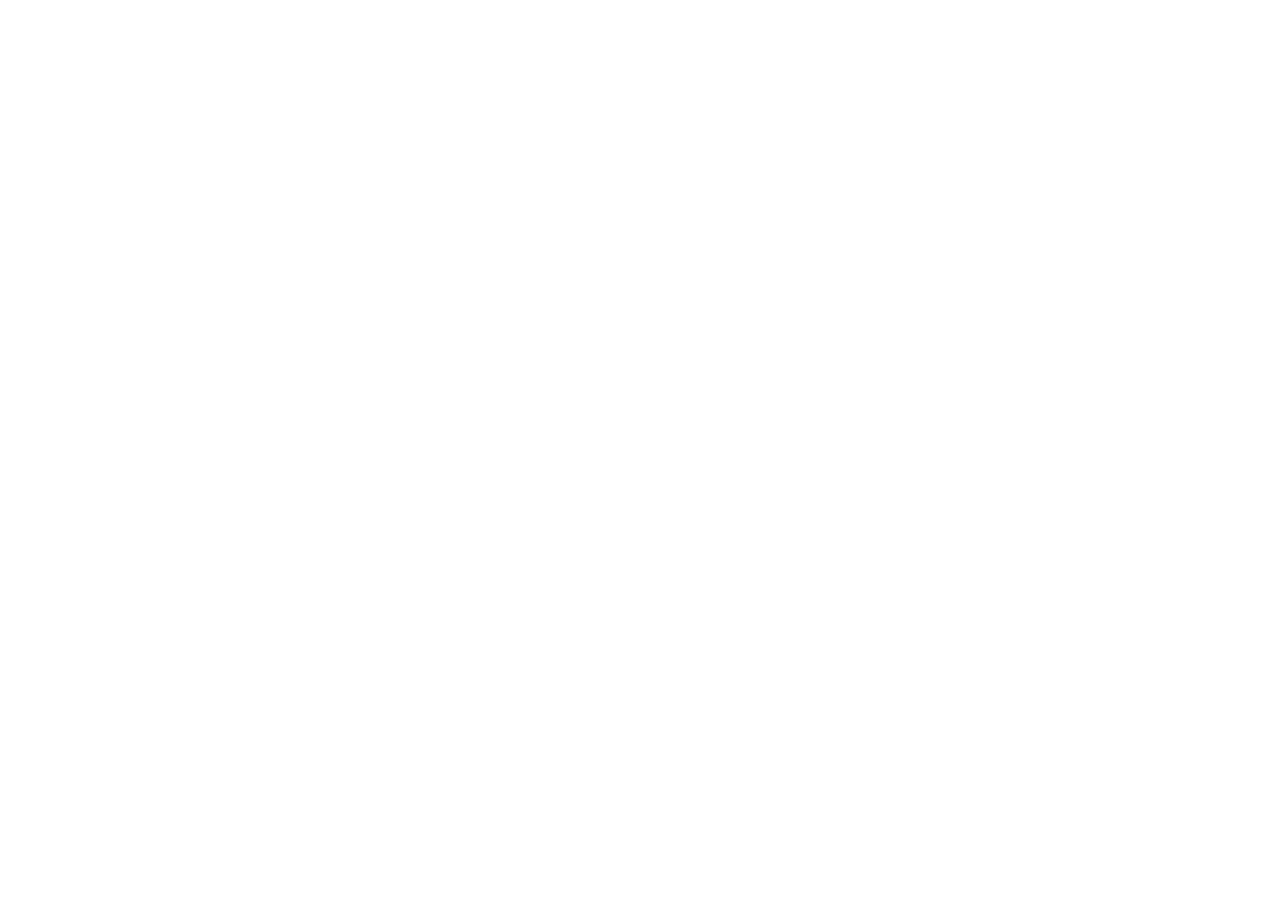
==== index.html @ 8ee7792a "initial commit" ====
<!doctype html>
<html lang="ja">
  <head>
    <meta charset="utf-8" />
    <meta name="viewport" content="width=device-width" />
    <title>Apex OBS Overlay</title>
  </head>
  <script>
    let ws;
    window.addEventListener('load', () => {
        const wsUrl = 'wss://apex-ws.deno.dev/apex-ws-ow';
        ws = new WebSocket(wsUrl);
        ws.addEventListener('open', () => {
            console.log('Connected to websocket.');
        })
        ws.addEventListener('message', (e) => {
            console.log(e.data);
            const elem = document.getElementById('ws-content');
            elem.innerText = e.data;
        });
    });
  </script>
  <body>
    <p id="ws-content"></p>
  </body>
</html>
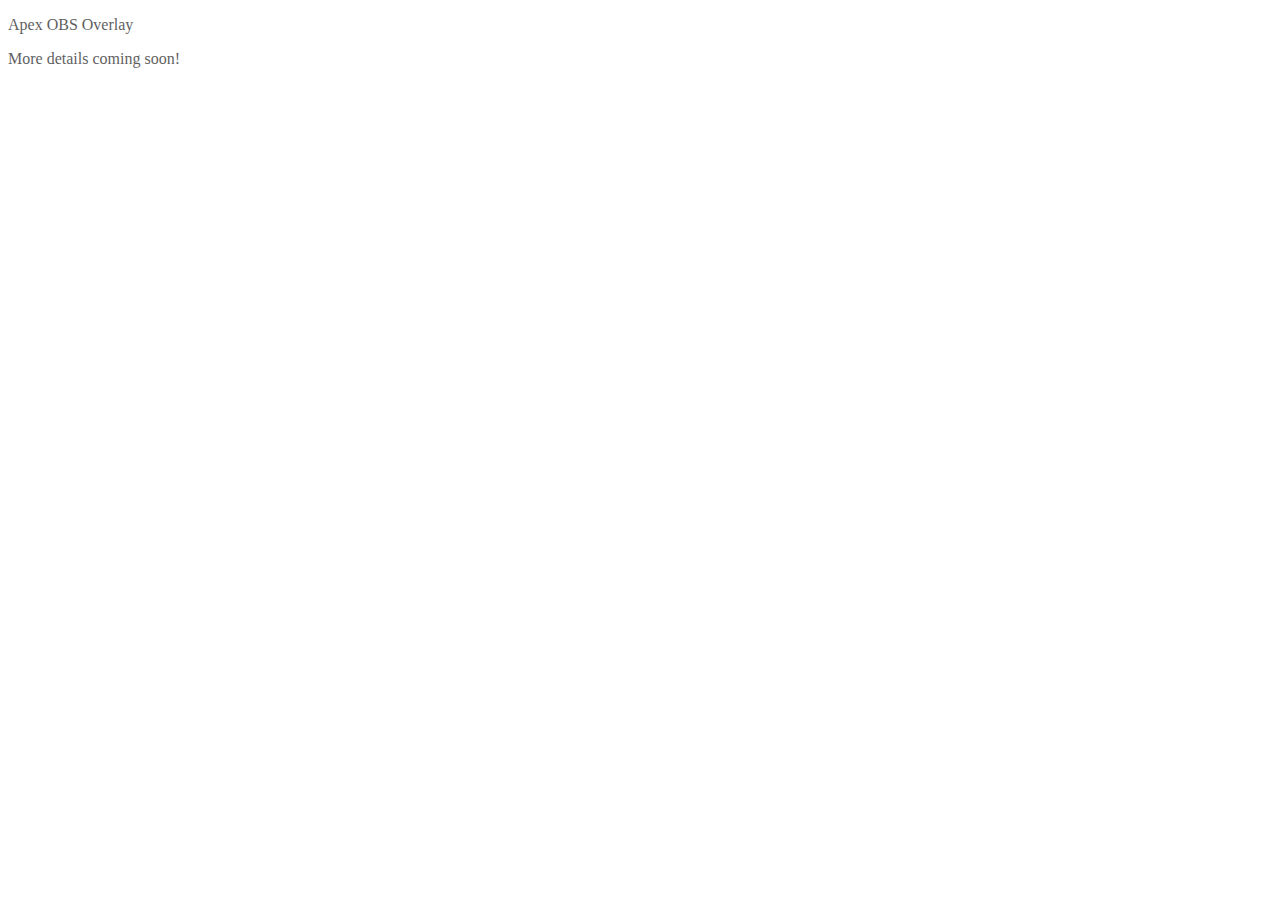
==== commit a2a7e10e: "completed prototype" ====
--- a/index.html
+++ b/index.html
@@ -4,23 +4,71 @@
     <meta charset="utf-8" />
     <meta name="viewport" content="width=device-width" />
     <title>Apex OBS Overlay</title>
+    <link href="./index.css" rel="stylesheet" />
   </head>
   <script>
     let ws;
     window.addEventListener('load', () => {
-        const wsUrl = 'wss://apex-ws.deno.dev/apex-ws-ow';
+        const params = new URLSearchParams(window.location.search);
+        const uid = params.get('uid');
+        if (!uid) return;
+        document.getElementById('main').remove();
+        const wsUrl = 'ws://apex-ws.deno.dev/apex-ws-ow';
+        // const wsUrl = 'ws://localhost:8000/apex-ws-ow';
         ws = new WebSocket(wsUrl);
         ws.addEventListener('open', () => {
             console.log('Connected to websocket.');
+        });
+        ws.addEventListener('close', () => {
+            console.log('Connection closed.');
+        });
+        ws.addEventListener('error', (e) => {
+            console.error(e);
         })
         ws.addEventListener('message', (e) => {
             console.log(e.data);
-            const elem = document.getElementById('ws-content');
-            elem.innerText = e.data;
+            const data = JSON.parse(e.data);
+            if (data.uid !== uid) return;
+            const itemGrid = document.getElementById('obs-item');
+            itemGrid.innerHTML = '';
+            const dummyElem = document.createElement('div');
+            itemGrid.appendChild(dummyElem);
+            Object.entries(data.data).forEach(([item, amount]) => {
+                // create outline element
+                const itemElement = document.createElement('div');
+                itemElement.classList.add('item');
+                // create item image element
+                const imageElement = document.createElement('img');
+                imageElement.src = `./assets/${item}.png`;
+                imageElement.classList.add('itemImage');
+                if (amount === 0) imageElement.classList.add('zeroItemImage');
+                itemElement.appendChild(imageElement);
+                itemGrid.appendChild(itemElement);
+            });
+            const amountGrid = document.getElementById('obs-amount');
+            amountGrid.innerHTML = '';
+            const dummyElem2 = document.createElement('div');
+            amountGrid.appendChild(dummyElem2);
+            Object.values(data.data).forEach((amount) => {
+                const amountContainer = document.createElement('div');
+                amountContainer.classList.add('amountContainer');
+                // create amount text element
+                const amountElement = document.createElement('p');
+                amountElement.textContent = amount.toString();
+                amountElement.classList.add('amount');
+                amountContainer.appendChild(amountElement);
+                amountGrid.appendChild(amountContainer);
+            })
         });
     });
   </script>
   <body>
+    <div id="main">
+        <p>Apex OBS Overlay</p>
+        <p>More details coming soon!</p>
+    </div>
+    <div id="obs-item" class="item-grid"></div>
+    <div id="obs-amount" class="item-grid"></div>
     <p id="ws-content"></p>
   </body>
 </html>--- a/index.css
+++ b/index.css
@@ -0,0 +1,45 @@
+body {
+    position: static;
+}
+
+.item-grid {
+    top: 0px;
+    left: 0px;
+    width: 450px;
+    height: 150px;
+    background-color:rgba(255, 255, 255, 0.2);
+    display: grid;
+    grid-template-rows: 50% 50%;
+    grid-template-columns: 20% 20% 20% 20% 20%;
+    position: absolute;
+}
+
+.item {
+    background-image: url("./assets/outline.png");
+    background-size: contain;
+    background-repeat: no-repeat;
+    background-position: center;
+    display: flex;
+    justify-content: center;
+    align-items: center;
+}
+
+.itemImage {
+    height: 50%;
+    width: auto;
+}
+
+.zeroItemImage {
+    filter: grayscale(100%);
+}
+
+.amountContainer {
+    width: 100%;
+    height: 100%;
+}
+
+.amount {
+    color: black;
+    top: 45%;
+    left: 60%;
+}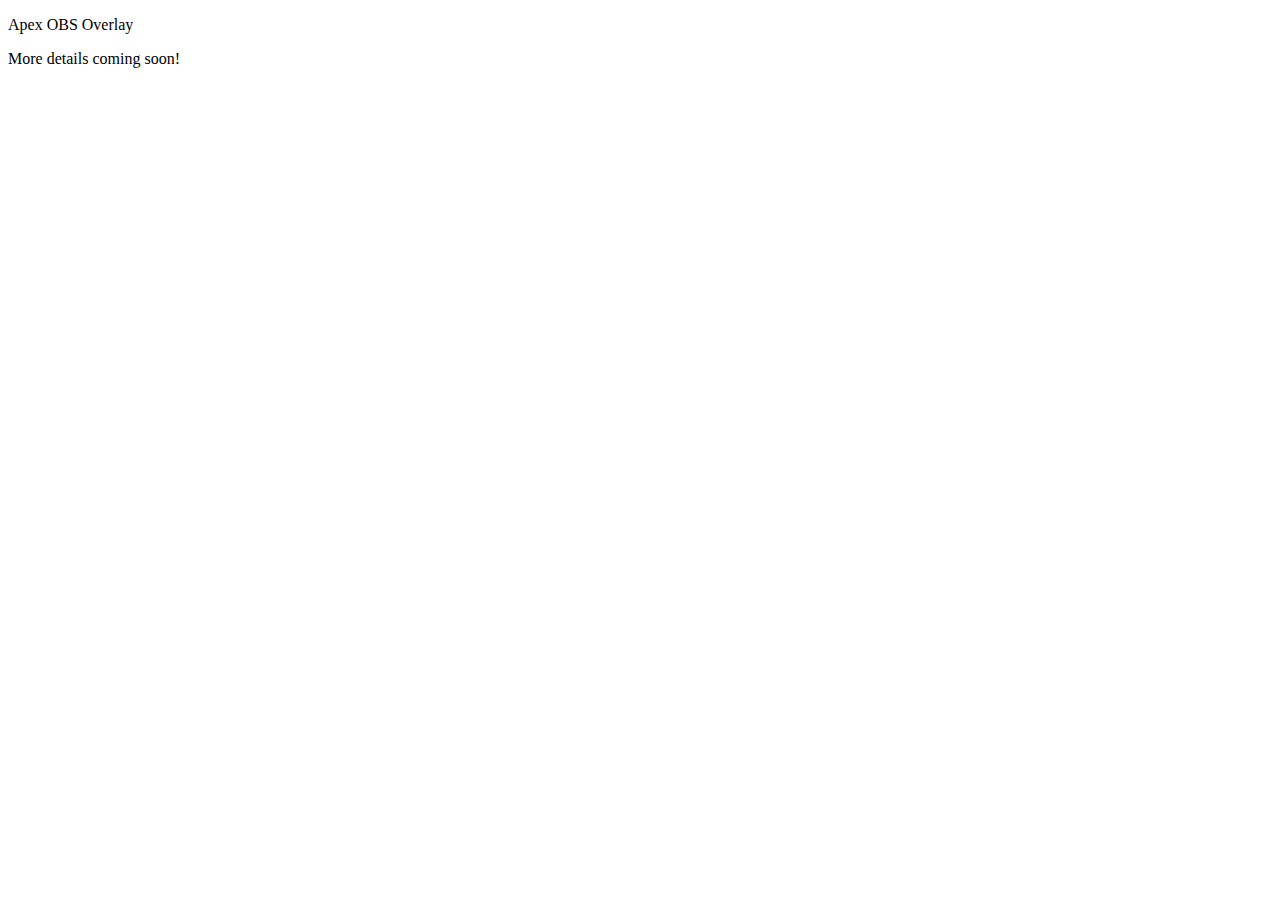
==== commit cb0f58db: "added support for shouldDisplay property" ====
--- a/index.html
+++ b/index.html
@@ -13,7 +13,7 @@
         const uid = params.get('uid');
         if (!uid) return;
         document.getElementById('main').remove();
-        const wsUrl = 'ws://apex-ws.deno.dev/apex-ws-ow';
+        const wsUrl = 'wss://apex-ws.deno.dev/apex-ws-ow';
         // const wsUrl = 'ws://localhost:8000/apex-ws-ow';
         ws = new WebSocket(wsUrl);
         ws.addEventListener('open', () => {
@@ -29,6 +29,11 @@
             console.log(e.data);
             const data = JSON.parse(e.data);
             if (data.uid !== uid) return;
+            if (!data.shouldDisplay) {
+                document.getElementById('obs-item').innerHTML = '';
+                document.getElementById('obs-amount').innerHTML = '';
+                return;
+            }
             const itemGrid = document.getElementById('obs-item');
             itemGrid.innerHTML = '';
             const dummyElem = document.createElement('div');
--- a/index.css
+++ b/index.css
@@ -7,7 +7,6 @@
     left: 0px;
     width: 450px;
     height: 150px;
-    background-color:rgba(255, 255, 255, 0.2);
     display: grid;
     grid-template-rows: 50% 50%;
     grid-template-columns: 20% 20% 20% 20% 20%;
@@ -39,7 +38,8 @@
 }
 
 .amount {
-    color: black;
+    color: white;
     top: 45%;
-    left: 60%;
+    text-align: center;
+    position: relative;
 }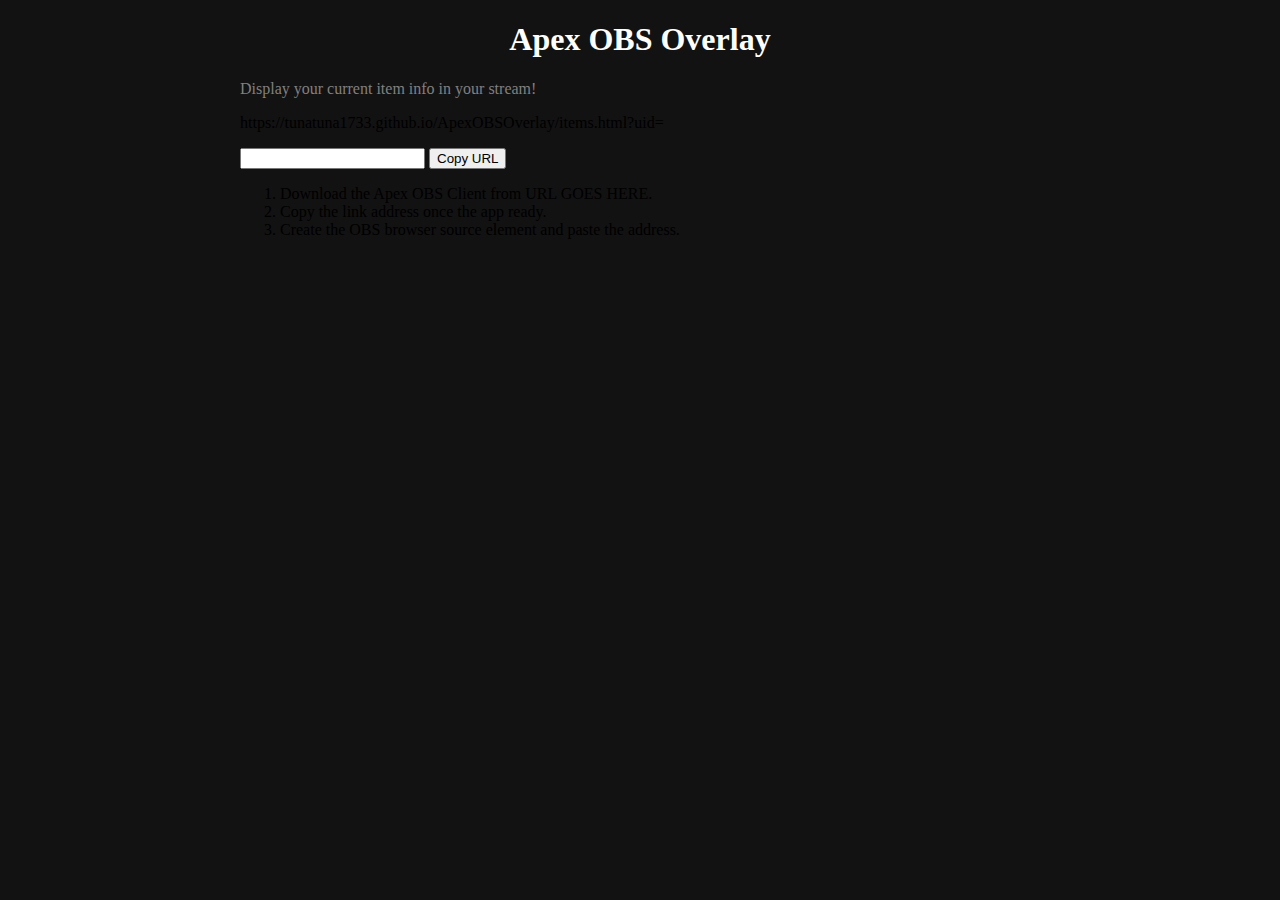
==== commit 7114b269: "test push for separating files" ====
--- a/index.html
+++ b/index.html
@@ -7,73 +7,27 @@
     <link href="./index.css" rel="stylesheet" />
   </head>
   <script>
-    let ws;
-    window.addEventListener('load', () => {
-        const params = new URLSearchParams(window.location.search);
-        const uid = params.get('uid');
-        if (!uid) return;
-        document.getElementById('main').remove();
-        const wsUrl = 'wss://apex-ws.deno.dev/apex-ws-ow';
-        // const wsUrl = 'ws://localhost:8000/apex-ws-ow';
-        ws = new WebSocket(wsUrl);
-        ws.addEventListener('open', () => {
-            console.log('Connected to websocket.');
-        });
-        ws.addEventListener('close', () => {
-            console.log('Connection closed.');
-        });
-        ws.addEventListener('error', (e) => {
-            console.error(e);
-        })
-        ws.addEventListener('message', (e) => {
-            console.log(e.data);
-            const data = JSON.parse(e.data);
-            if (data.uid !== uid) return;
-            if (!data.shouldDisplay) {
-                document.getElementById('obs-item').innerHTML = '';
-                document.getElementById('obs-amount').innerHTML = '';
-                return;
-            }
-            const itemGrid = document.getElementById('obs-item');
-            itemGrid.innerHTML = '';
-            const dummyElem = document.createElement('div');
-            itemGrid.appendChild(dummyElem);
-            Object.entries(data.data).forEach(([item, amount]) => {
-                // create outline element
-                const itemElement = document.createElement('div');
-                itemElement.classList.add('item');
-                // create item image element
-                const imageElement = document.createElement('img');
-                imageElement.src = `./assets/${item}.png`;
-                imageElement.classList.add('itemImage');
-                if (amount === 0) imageElement.classList.add('zeroItemImage');
-                itemElement.appendChild(imageElement);
-                itemGrid.appendChild(itemElement);
-            });
-            const amountGrid = document.getElementById('obs-amount');
-            amountGrid.innerHTML = '';
-            const dummyElem2 = document.createElement('div');
-            amountGrid.appendChild(dummyElem2);
-            Object.values(data.data).forEach((amount) => {
-                const amountContainer = document.createElement('div');
-                amountContainer.classList.add('amountContainer');
-                // create amount text element
-                const amountElement = document.createElement('p');
-                amountElement.textContent = amount.toString();
-                amountElement.classList.add('amount');
-                amountContainer.appendChild(amountElement);
-                amountGrid.appendChild(amountContainer);
-            })
-        });
-    });
   </script>
   <body>
     <div id="main">
-        <p>Apex OBS Overlay</p>
-        <p>More details coming soon!</p>
+        <h1 id="main-title">Apex OBS Overlay</h1>
+        <p id="description">Display your current item info in your stream!</p>
+        <div id="url-copy">
+            <p>https://tunatuna1733.github.io/ApexOBSOverlay/items.html?uid=</p>
+            <input id="uid-input"/>
+            <button id="url-copy-button">Copy URL</button>
+        </div>
+        <div id="usage-container">
+            <ol>
+                <li>Download the Apex OBS Client from <a>URL GOES HERE</a>.</li>
+                <li>Copy the link address once the app ready.</li>
+                <!-- The app image goes here. -->
+                <li>Create the OBS browser source element and paste the address.</li>
+                <!-- The OBS image goes here. -->
+            </ol>
+        </div>
     </div>
     <div id="obs-item" class="item-grid"></div>
     <div id="obs-amount" class="item-grid"></div>
-    <p id="ws-content"></p>
   </body>
 </html>--- a/index.css
+++ b/index.css
@@ -1,45 +1,17 @@
 body {
-    position: static;
+    background-color: #121212;
 }
 
-.item-grid {
-    top: 0px;
-    left: 0px;
-    width: 450px;
-    height: 150px;
-    display: grid;
-    grid-template-rows: 50% 50%;
-    grid-template-columns: 20% 20% 20% 20% 20%;
-    position: absolute;
+#main {
+    margin: auto;
+    max-width: 800px;
 }
 
-.item {
-    background-image: url("./assets/outline.png");
-    background-size: contain;
-    background-repeat: no-repeat;
-    background-position: center;
-    display: flex;
-    justify-content: center;
-    align-items: center;
+#main-title {
+    color: white;
+    text-align: center;
 }
 
-.itemImage {
-    height: 50%;
-    width: auto;
-}
-
-.zeroItemImage {
-    filter: grayscale(100%);
-}
-
-.amountContainer {
-    width: 100%;
-    height: 100%;
-}
-
-.amount {
-    color: white;
-    top: 45%;
-    text-align: center;
-    position: relative;
+#description {
+    color: gray;
 }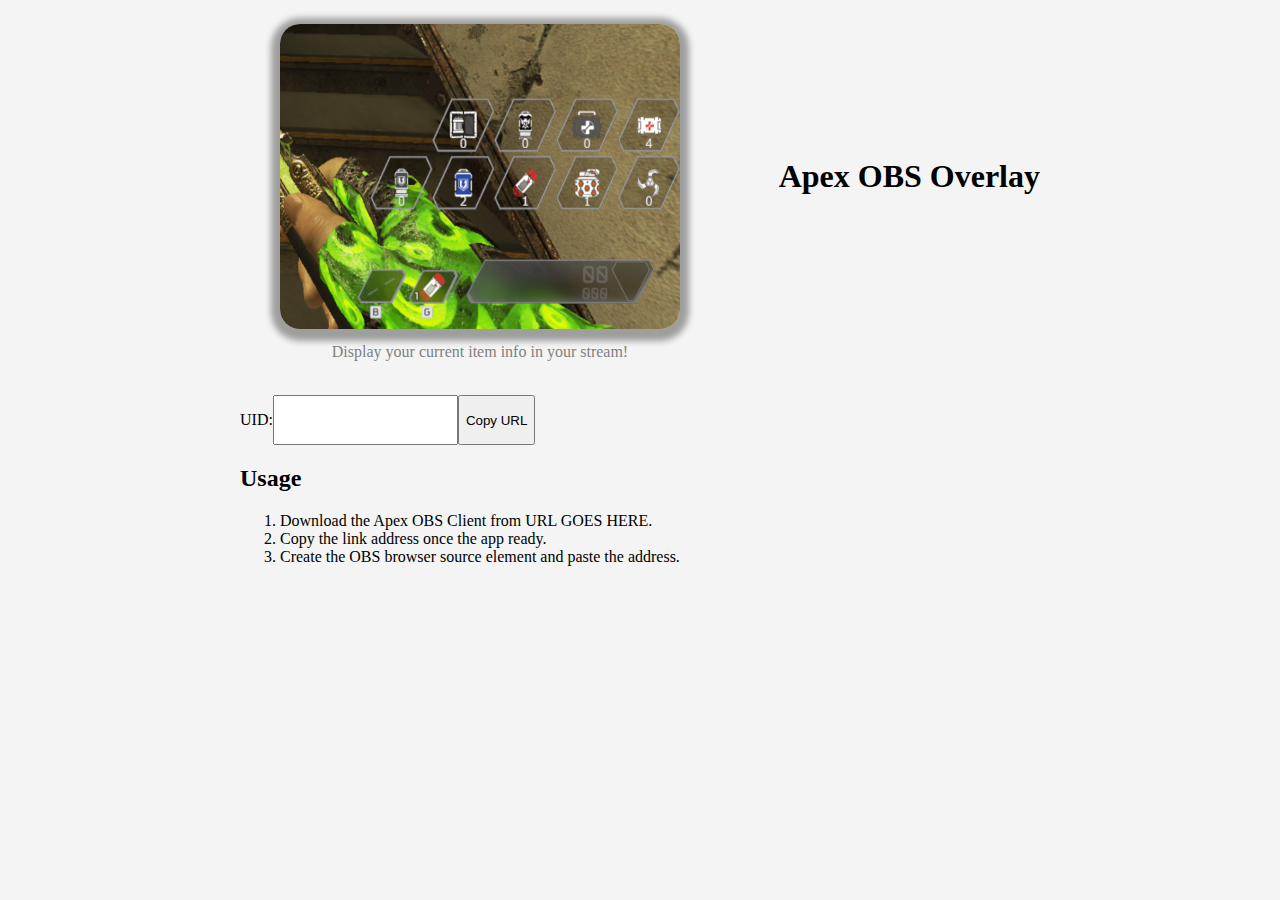
==== commit d82b301e: "added some css things" ====
--- a/index.html
+++ b/index.html
@@ -10,14 +10,20 @@
   </script>
   <body>
     <div id="main">
-        <h1 id="main-title">Apex OBS Overlay</h1>
-        <p id="description">Display your current item info in your stream!</p>
+        <div id="title">
+            <figure id="image-shadow">
+                <img id="example-image" src="./assets/example.png" alt="Example Image"/>
+                <figcaption id="description">Display your current item info in your stream!</figcaption>
+            </figure>
+            <h1 id="main-title">Apex OBS Overlay</h1>
+        </div>
         <div id="url-copy">
-            <p>https://tunatuna1733.github.io/ApexOBSOverlay/items.html?uid=</p>
+            <p>UID: </p>
             <input id="uid-input"/>
             <button id="url-copy-button">Copy URL</button>
         </div>
         <div id="usage-container">
+            <h2>Usage</h2>
             <ol>
                 <li>Download the Apex OBS Client from <a>URL GOES HERE</a>.</li>
                 <li>Copy the link address once the app ready.</li>
--- a/index.css
+++ b/index.css
@@ -1,5 +1,5 @@
 body {
-    background-color: #121212;
+    background-color: #f4f4f4;
 }
 
 #main {
@@ -7,11 +7,40 @@
     max-width: 800px;
 }
 
+#title {
+    display: flex;
+    justify-content: space-between;
+}
+
+#image-shadow {
+    width: 400px;
+    border-radius: 20px;
+    box-shadow: 0px 3px 6px 9px #9e9e9e;
+}
+
+#example-image {
+    width: 100%;
+    height: 100%;
+    border-radius: 20px;
+}
+
 #main-title {
-    color: white;
-    text-align: center;
+    display: flex;
+    justify-content: center;
+    align-items: center;
 }
 
 #description {
     color: gray;
+    padding-top: 10px;
+    text-align: center;
+}
+
+#url-copy {
+    margin-top: 50px;
+    display: flex;
+}
+
+#usage-container {
+    margin-top: 20px;
 }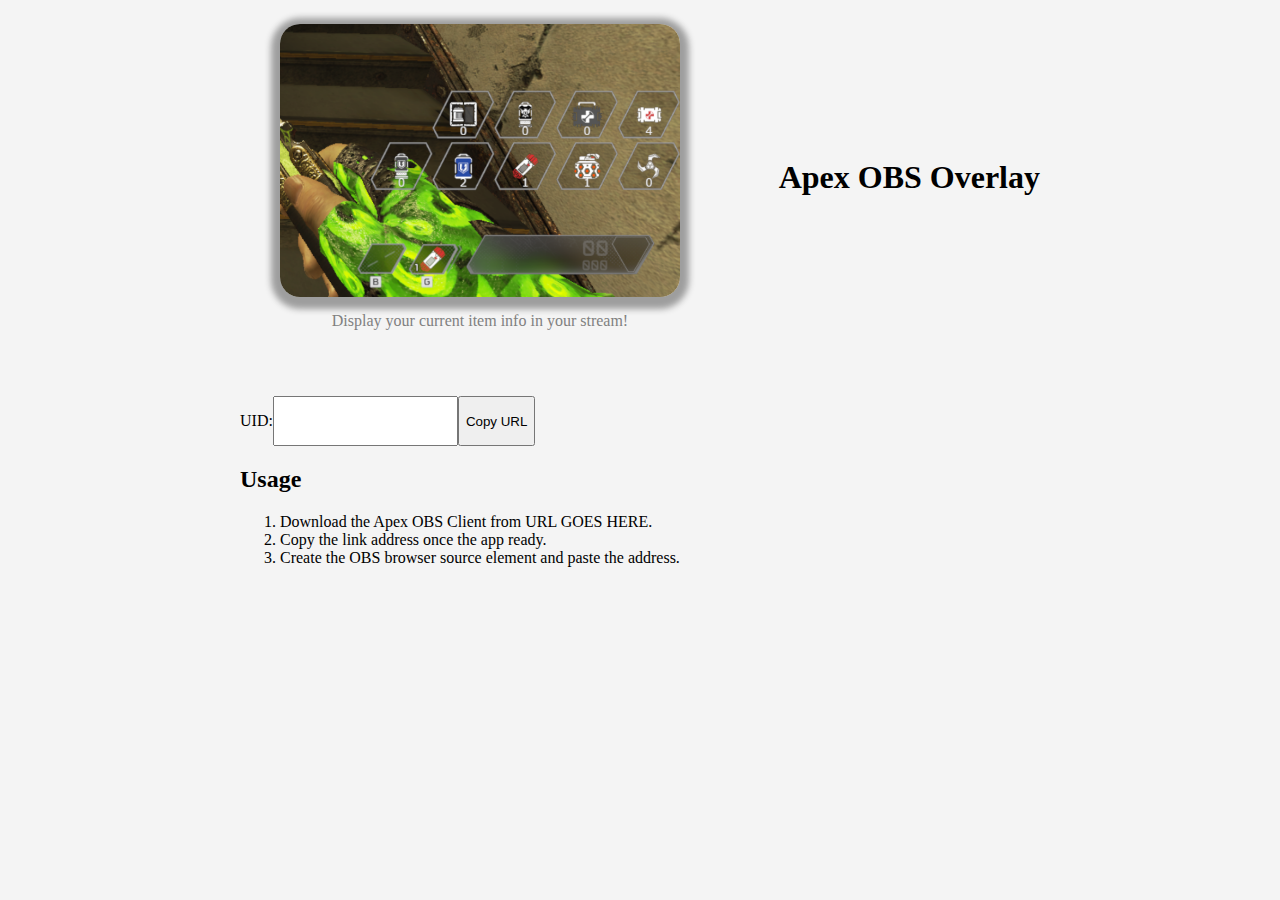
==== commit 2f1ccf03: "fixed image shadow bug" ====
--- a/index.html
+++ b/index.html
@@ -11,8 +11,10 @@
   <body>
     <div id="main">
         <div id="title">
-            <figure id="image-shadow">
-                <img id="example-image" src="./assets/example.png" alt="Example Image"/>
+            <figure id="image-container">
+                <div id="image-shadow">
+                    <img id="example-image" src="./assets/example.png" alt="Example Image"/>
+                </div>
                 <figcaption id="description">Display your current item info in your stream!</figcaption>
             </figure>
             <h1 id="main-title">Apex OBS Overlay</h1>
--- a/index.css
+++ b/index.css
@@ -22,18 +22,19 @@
     width: 100%;
     height: 100%;
     border-radius: 20px;
+    display: block;
+}
+
+#description {
+    color: gray;
+    padding-top: 15px;
+    text-align: center;
 }
 
 #main-title {
     display: flex;
     justify-content: center;
     align-items: center;
-}
-
-#description {
-    color: gray;
-    padding-top: 10px;
-    text-align: center;
 }
 
 #url-copy {
